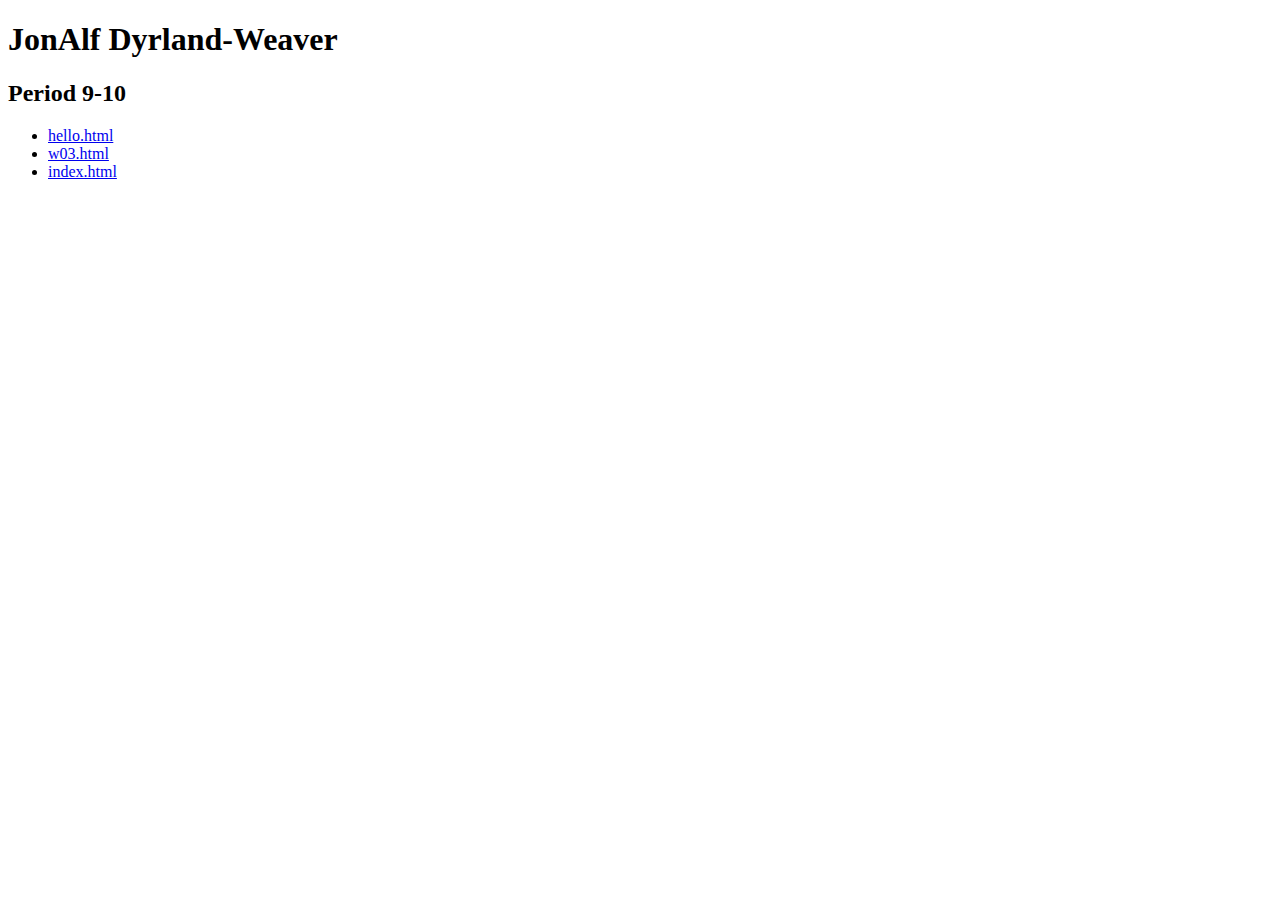
==== index.html @ 3614bf1e "+index" ====
<!DOCTYPE html>
<html lang="en">
  <head>
    <meta charset="utf-8">
    <title>DW's Work</title>
  </head>

  <body>
    <h1>JonAlf Dyrland-Weaver</h1>
    <h2>Period 9-10</h2>
    <ul>
      <li><a href="hello.html">hello.html</a></li>
      <li><a href="w03.html">w03.html</a></li>
      <li><a href="index.html">index.html</a></li>
    </ul>
  </body>
  
</html>
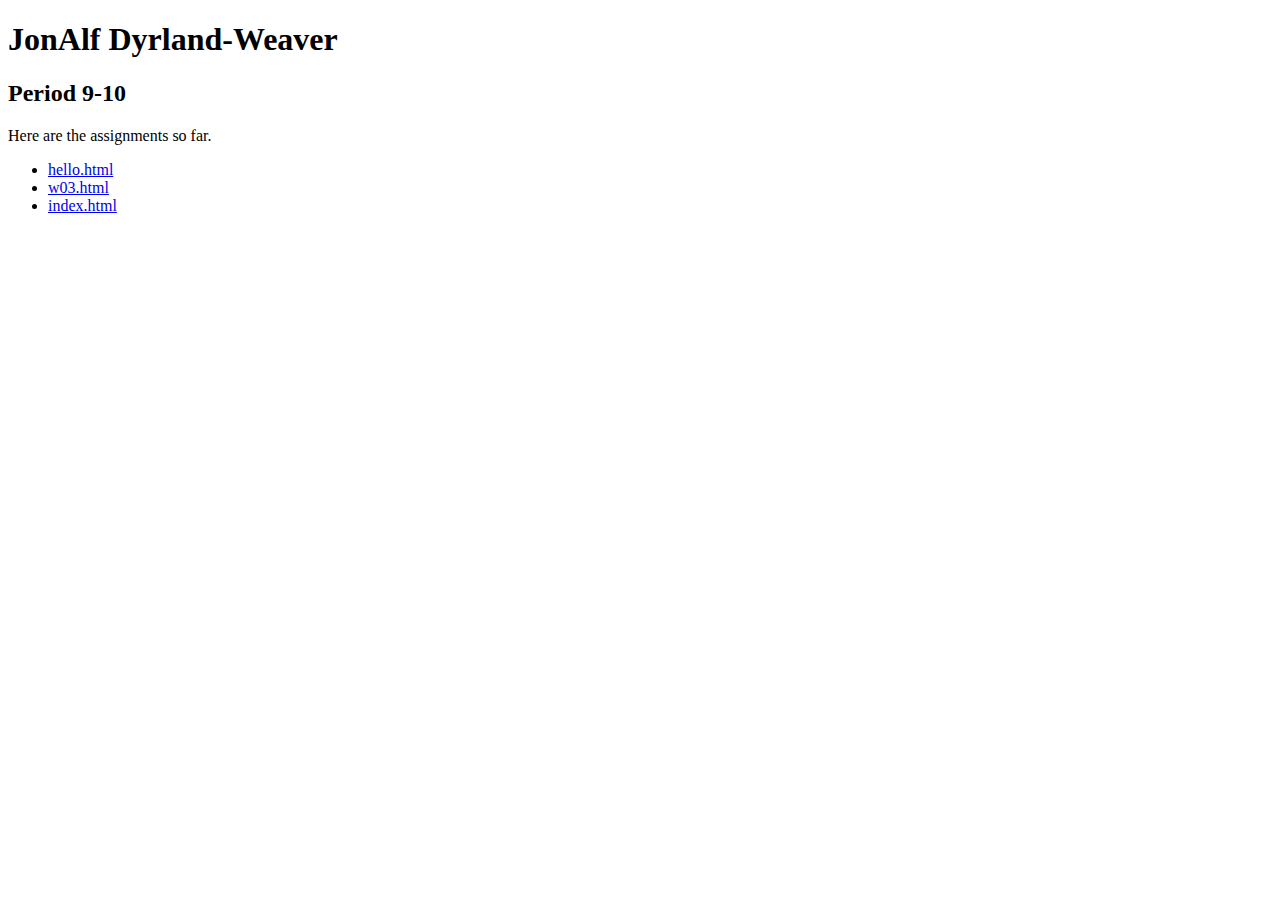
==== commit 873722b9: "demo for period 9" ====
--- a/index.html
+++ b/index.html
@@ -8,11 +8,12 @@
   <body>
     <h1>JonAlf Dyrland-Weaver</h1>
     <h2>Period 9-10</h2>
+    Here are the assignments so far.
     <ul>
       <li><a href="hello.html">hello.html</a></li>
       <li><a href="w03.html">w03.html</a></li>
       <li><a href="index.html">index.html</a></li>
     </ul>
   </body>
-  
+
 </html>
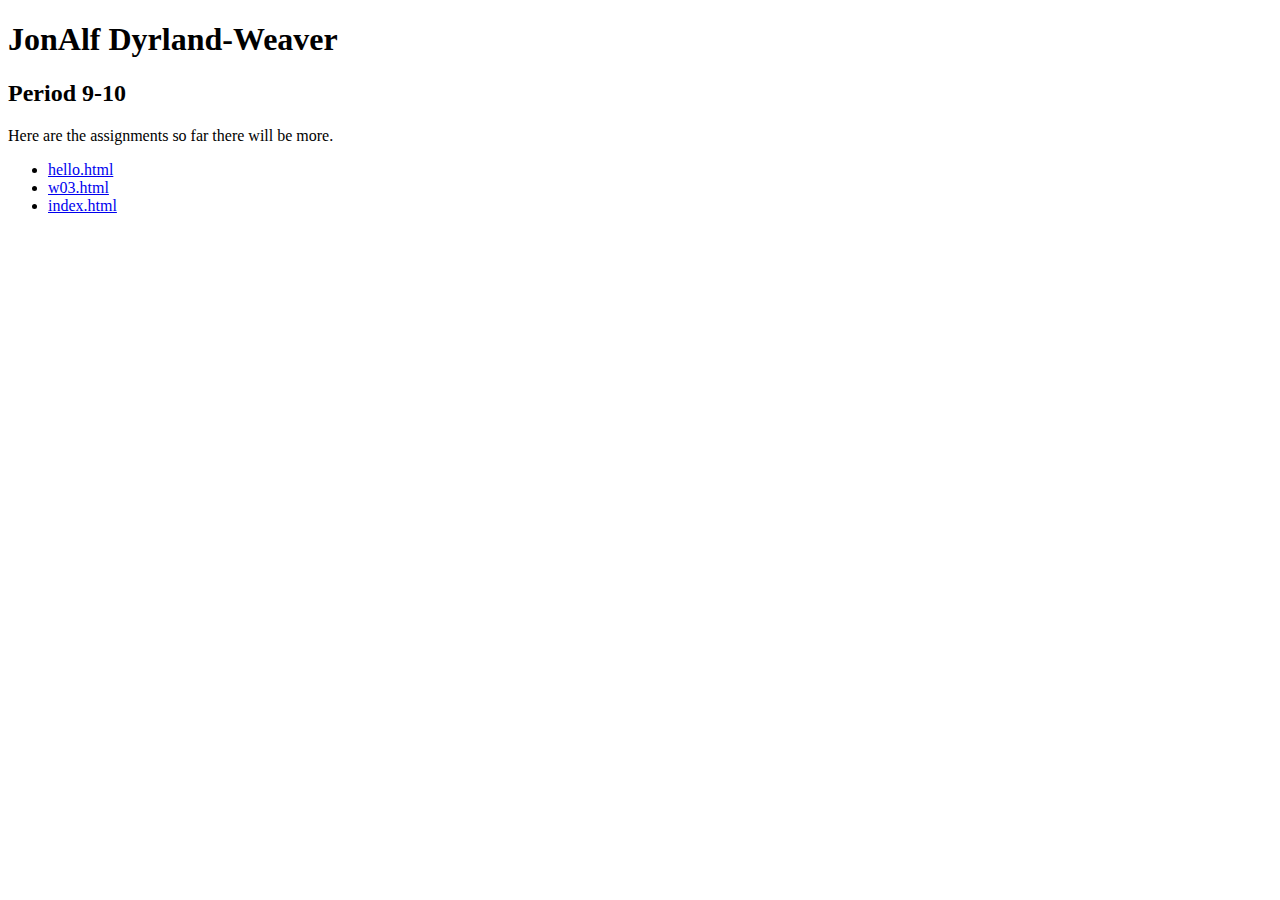
==== commit f7acff45: "demo for period 10" ====
--- a/index.html
+++ b/index.html
@@ -8,7 +8,7 @@
   <body>
     <h1>JonAlf Dyrland-Weaver</h1>
     <h2>Period 9-10</h2>
-    Here are the assignments so far.
+    Here are the assignments so far there will be more.
     <ul>
       <li><a href="hello.html">hello.html</a></li>
       <li><a href="w03.html">w03.html</a></li>
